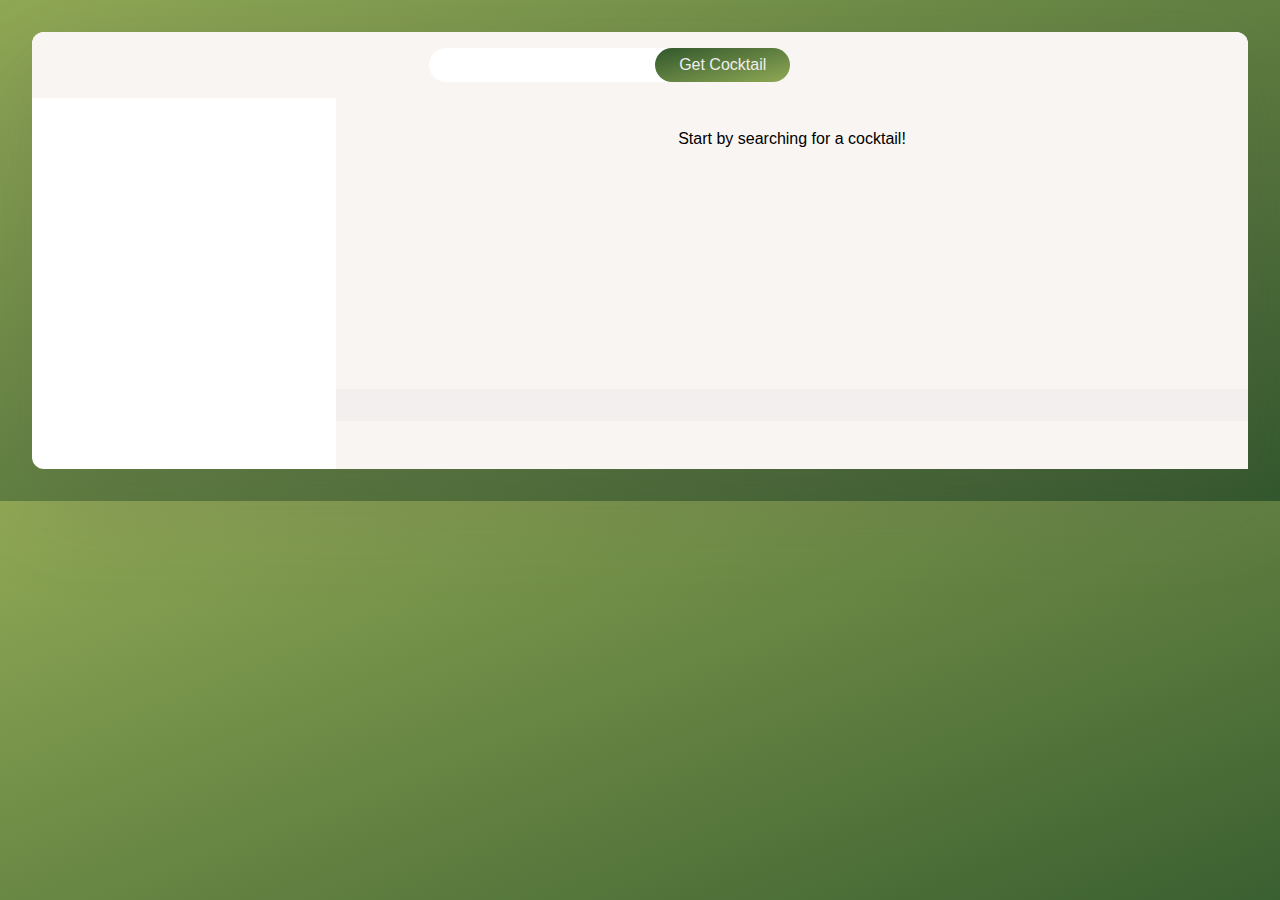
==== apps/cocktail-app/index.html @ b8954d9e "first commit" ====
<!DOCTYPE html>
<html lang="en">
  <head>
    <meta charset="utf-8" />
    <meta name="description" content="This is where your description goes" />
    <meta name="keywords" content="one, two, three" />

    <title>Cocktail App</title>

    <!-- external CSS link -->
    <link rel="stylesheet" href="css/normalize.css" />
    <link rel="stylesheet" href="css/style.css" />

    <!-- Global site tag (gtag.js) - Google Analytics -->
    <script
      async
      src="https://www.googletagmanager.com/gtag/js?id=G-P62R9PPFYC"
    ></script>
    <script>
      window.dataLayer = window.dataLayer || [];
      function gtag() {
        dataLayer.push(arguments);
      }
      gtag('js', new Date());

      gtag('config', 'G-P62R9PPFYC');
    </script>
  </head>
  <body>
    <div class="container">
      <div class="container__top">
        <input type="text" name="" value="" />
        <button type="button" name="button">Get Cocktail</button>
      </div>
      <div class="container__drinks"></div>
      <div class="container__cocktail">
        <p class="intro">Start by searching for a cocktail!</p>
        <img class="cocktail__img" src="" alt="" />
        <p class="cocktail__name hidden"></p>
        <div class="cocktail__ingredients"></div>
        <div class="cocktail__instructions"></div>
      </div>
    </div>

    <script type="text/javascript" src="js/main.js"></script>
  </body>
</html>
---- apps/cocktail-app/css/style.css ----
/* 
#132a13
#31572c
#4f772d
#90a955
#ecf39e 
*/

/******************************************
/* CSS
/*******************************************/

/* Box Model Hack */
* {
  box-sizing: border-box;
  margin: 0;
  padding: 0;
}

/******************************************
/* LAYOUT
/*******************************************/

button:active {
}

button:hover {
  cursor: pointer;

  transform: scale(1.05);
}

h1 {
  margin: 0.5rem;
  font-size: 1.5rem;
}

body {
  background: linear-gradient(to bottom right, #90a955, #31572c);

  font-family: sans-serif;
}

.container {
  background: #fff;

  margin: 2rem;
  border-radius: 12px;
  display: grid;
  grid-template-columns: 25fr 75fr;

  box-shadow: 0 2rem 6rem 0.5rem rgba(97, 85, 81, 0.2);
}

.container__top {
  background: #f9f5f3;
  border-top-left-radius: 12px;
  border-top-right-radius: 12px;

  padding: 1rem 0;

  grid-column: span 2;
  display: flex;
  justify-content: center;
  align-items: center;

  gap: 2rem;
}

.container__top input {
  border: none;
  border-radius: 18px;
  padding: 0.5rem 1.5rem;

  outline: none;
}

.container__top button {
  background: linear-gradient(to bottom right, #31572c, #90a955);
  color: #eee;
  padding: 0.5rem 1.5rem;
  position: relative;
  right: 5%;
  border: none;
  border-radius: 18px;

  transition: all 0.1s;
}

.container__drinks {
  display: flex;
  flex-direction: column;
}

.drink {
  display: flex;
  gap: 1rem;
  align-items: center;
  padding: 0.5rem 1rem;
}

.drink:hover {
  cursor: pointer;
  background: #f9f5f3;
}

.drink img {
  border-radius: 50%;
}

.container__cocktail {
  padding: 2rem 0;

  background: #f9f5f3;

  display: flex;
  flex-direction: column;
  align-items: center;
}

.cocktail__name {
  position: relative;
  bottom: 2%;

  padding: 0.5rem 1rem;

  font-size: 1.8rem;
  text-transform: uppercase;
  font-weight: 700;

  background: linear-gradient(to bottom right, #31572c, #90a955);
  color: #eee;
}

.cocktail__img {
  height: 15rem;
}

.cocktail__ingredients {
  display: flex;
  flex-direction: column;
  align-items: center;

  justify-content: center;

  font-size: 1.2rem;

  gap: 1rem;

  margin-bottom: 1rem;
  padding: 0 1rem;

  background: #f2efee;

  width: 100%;
  padding: 1rem 0;
}

.ingredients__title {
  font-size: 1.2rem;
  font-weight: 700;

  color: #90a955;
}

.ingredients__container {
  display: flex;
  gap: 1rem;
}

.ingredients {
  display: flex;
  flex-direction: column;
  align-items: center;
  justify-content: space-between;
  gap: 1rem;
}

.ingredients__title {
  flex: 100%;
}

.ingredient {
  font-weight: 500;
}

.measure {
  font-size: 0.8rem;
}

.cocktail__instructions {
  display: flex;
  flex-direction: column;
  align-items: center;

  gap: 1rem;

  padding: 0 4rem;
  font-size: 1.2rem;
  line-height: 1.5;
}

h3 {
  width: 75%;
}

.container__drinks img {
  height: 50px;
}

/******************************************
/* ADDITIONAL STYLES
/*******************************************/

.hidden {
  display: none;
}
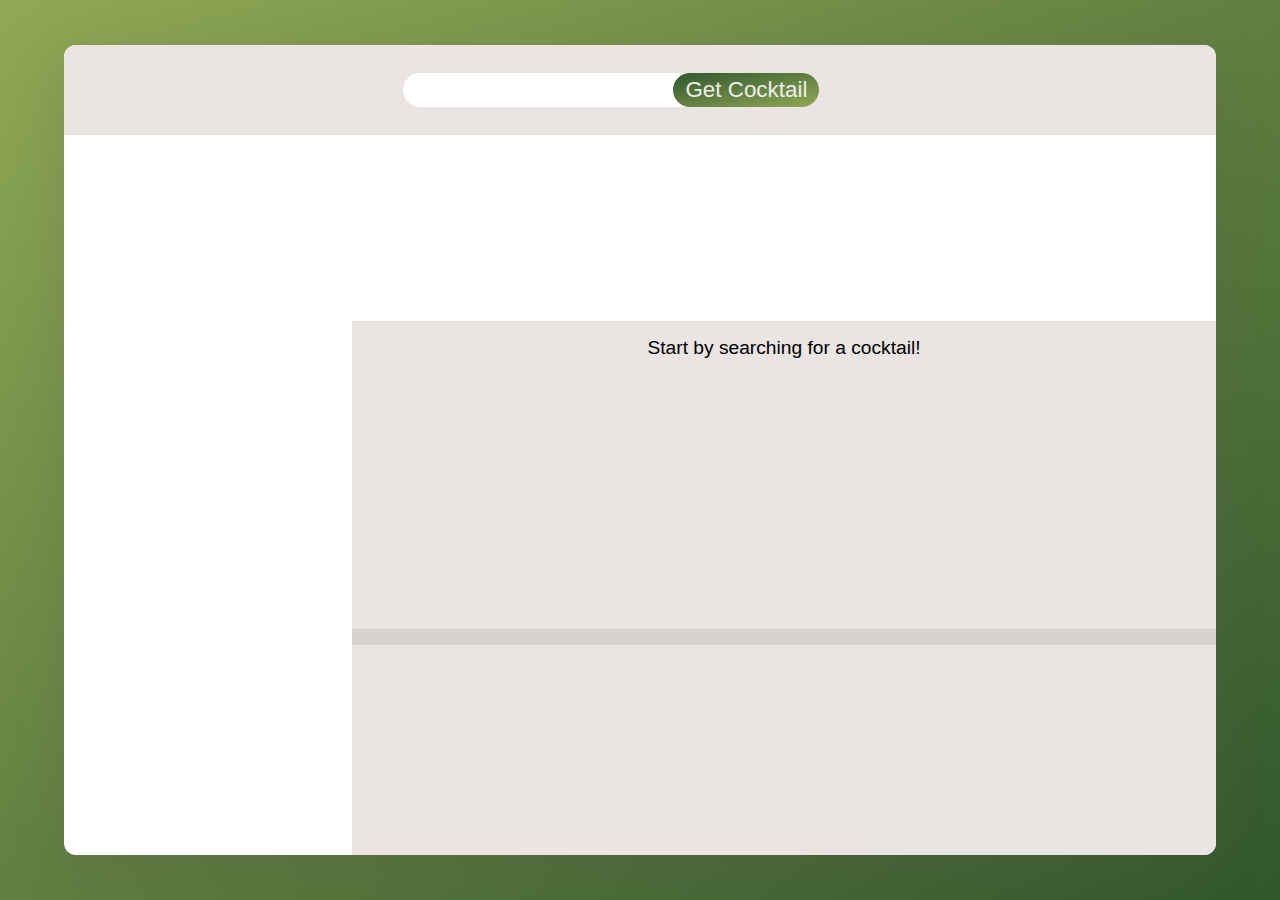
==== commit 9eba2d2e: "updated layout" ====
--- a/apps/cocktail-app/index.html
+++ b/apps/cocktail-app/index.html
@@ -10,9 +10,10 @@
     <!-- external CSS link -->
     <link rel="stylesheet" href="css/normalize.css" />
     <link rel="stylesheet" href="css/style.css" />
+    <link rel="stylesheet" href="css/queries.css" />
 
     <!-- Global site tag (gtag.js) - Google Analytics -->
-    <script
+    <!-- <script
       async
       src="https://www.googletagmanager.com/gtag/js?id=G-P62R9PPFYC"
     ></script>
@@ -24,15 +25,18 @@
       gtag('js', new Date());
 
       gtag('config', 'G-P62R9PPFYC');
-    </script>
+    </script> -->
   </head>
   <body>
     <div class="container">
       <div class="container__top">
         <input type="text" name="" value="" />
-        <button type="button" name="button">Get Cocktail</button>
+        <button class="cocktail--btn" type="button" name="button">
+          Get Cocktail
+        </button>
       </div>
       <div class="container__drinks"></div>
+      <button class="container__drinks--btn hidden">&lang;</button>
       <div class="container__cocktail">
         <p class="intro">Start by searching for a cocktail!</p>
         <img class="cocktail__img" src="" alt="" />
--- a/apps/cocktail-app/css/style.css
+++ b/apps/cocktail-app/css/style.css
@@ -6,56 +6,47 @@
 #ecf39e 
 */
 
-/******************************************
-/* CSS
-/*******************************************/
-
-/* Box Model Hack */
 * {
   box-sizing: border-box;
   margin: 0;
   padding: 0;
 }
 
-/******************************************
-/* LAYOUT
-/*******************************************/
-
-button:active {
-}
-
-button:hover {
-  cursor: pointer;
-
-  transform: scale(1.05);
-}
-
-h1 {
-  margin: 0.5rem;
-  font-size: 1.5rem;
+html {
+  font-size: 62.5%;
 }
 
 body {
   background: linear-gradient(to bottom right, #90a955, #31572c);
 
   font-family: sans-serif;
+
+  height: 100vh;
 }
 
 .container {
+  height: 90vh;
+  width: 90vw;
+
   background: #fff;
 
-  margin: 2rem;
+  position: absolute;
+  top: 50%;
+  left: 50%;
+  transform: translate(-50%, -50%);
+
   border-radius: 12px;
   display: grid;
   grid-template-columns: 25fr 75fr;
 
   box-shadow: 0 2rem 6rem 0.5rem rgba(97, 85, 81, 0.2);
+
+  overflow: hidden;
 }
 
 .container__top {
-  background: #f9f5f3;
-  border-top-left-radius: 12px;
-  border-top-right-radius: 12px;
+  height: 10vh;
+  background: #eae4e2;
 
   padding: 1rem 0;
 
@@ -63,6 +54,8 @@
   display: flex;
   justify-content: center;
   align-items: center;
+
+  font-size: 2.8rem;
 
   gap: 2rem;
 }
@@ -87,21 +80,30 @@
   transition: all 0.1s;
 }
 
+cocktail--btn:hover {
+  cursor: pointer;
+
+  transform: scale(1.05);
+}
+
 .container__drinks {
   display: flex;
   flex-direction: column;
+  gap: 2rem;
+  font-size: 2.8rem;
+  overflow: scroll;
 }
 
 .drink {
-  display: flex;
-  gap: 1rem;
+  gap: 3rem;
+  display: flex;
   align-items: center;
   padding: 0.5rem 1rem;
 }
 
 .drink:hover {
   cursor: pointer;
-  background: #f9f5f3;
+  background: #eae4e2;
 }
 
 .drink img {
@@ -111,7 +113,7 @@
 .container__cocktail {
   padding: 2rem 0;
 
-  background: #f9f5f3;
+  background: #eae4e2;
 
   display: flex;
   flex-direction: column;
@@ -124,7 +126,7 @@
 
   padding: 0.5rem 1rem;
 
-  font-size: 1.8rem;
+  font-size: 3.6rem;
   text-transform: uppercase;
   font-weight: 700;
 
@@ -133,7 +135,7 @@
 }
 
 .cocktail__img {
-  height: 15rem;
+  height: 30vh;
 }
 
 .cocktail__ingredients {
@@ -143,21 +145,21 @@
 
   justify-content: center;
 
-  font-size: 1.2rem;
+  font-size: 2.4rem;
 
   gap: 1rem;
 
   margin-bottom: 1rem;
   padding: 0 1rem;
 
-  background: #f2efee;
+  background: #d6d3d1;
 
   width: 100%;
   padding: 1rem 0;
 }
 
 .ingredients__title {
-  font-size: 1.2rem;
+  font-size: 2.4rem;
   font-weight: 700;
 
   color: #90a955;
@@ -185,7 +187,7 @@
 }
 
 .measure {
-  font-size: 0.8rem;
+  font-size: 1.6rem;
 }
 
 .cocktail__instructions {
@@ -196,8 +198,10 @@
   gap: 1rem;
 
   padding: 0 4rem;
-  font-size: 1.2rem;
+  font-size: 2.4rem;
   line-height: 1.5;
+
+  overflow: scroll;
 }
 
 h3 {
@@ -206,6 +210,10 @@
 
 .container__drinks img {
   height: 50px;
+}
+
+.intro {
+  font-size: 2.4rem;
 }
 
 /******************************************
--- a/apps/cocktail-app/css/queries.css
+++ b/apps/cocktail-app/css/queries.css
@@ -0,0 +1,85 @@
+@media (max-width: 1366px) {
+  html {
+    font-size: 50%;
+  }
+  .container__drinks--btn {
+    display: none;
+  }
+}
+
+@media (max-width: 1150px) {
+  .container {
+    grid-template-columns: 33fr 67fr;
+  }
+}
+
+@media (max-width: 880px) {
+  html {
+    font-size: 40%;
+  }
+}
+
+@media (max-width: 700px) {
+  html {
+    font-size: 30%;
+  }
+}
+
+@media (max-width: 575px) {
+  .container {
+    grid-template-columns: 40% 60%;
+  }
+
+  .container__drinks--btn {
+    display: flex;
+    align-items: center;
+    justify-content: center;
+    font-weight: 700;
+    font-size: 4rem;
+
+    width: 25px;
+    height: 45px;
+
+    border: none;
+
+    border-top-right-radius: 22px;
+    border-bottom-right-radius: 22px;
+    background-color: #fff;
+    position: absolute;
+    top: 50%;
+    left: 40%;
+    transform: translate(-40%, -50%);
+  }
+
+  .cocktail__img {
+    height: auto;
+    width: 100%;
+  }
+
+  .container__drinks--btn.active {
+    left: 1.5%;
+  }
+  .container__drinks--btn.hidden {
+    display: none;
+  }
+
+  .container.active {
+    grid-template-columns: 1fr;
+  }
+
+  .container__drinks.active {
+    width: 0;
+  }
+}
+
+@media (max-width: 450px) {
+  html {
+    font-size: 25%;
+  }
+}
+
+@media (max-width: 375px) {
+  html {
+    font-size: 20%;
+  }
+}
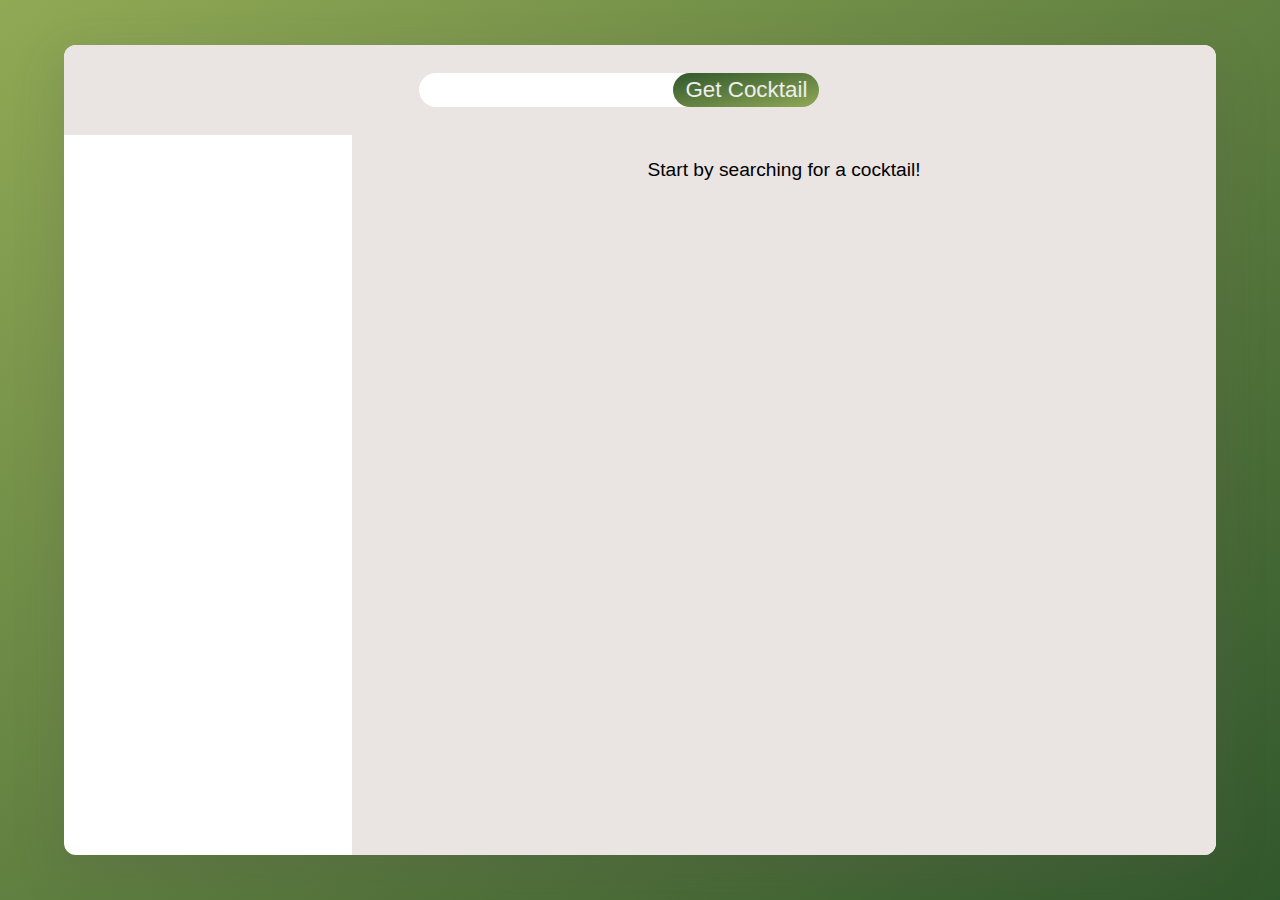
==== commit 65059ae9: "added NASA APOD" ====
--- a/apps/cocktail-app/index.html
+++ b/apps/cocktail-app/index.html
@@ -4,11 +4,12 @@
     <meta charset="utf-8" />
     <meta name="description" content="This is where your description goes" />
     <meta name="keywords" content="one, two, three" />
+    <meta name="viewport" content="width=device-width,initial-scale=1" />
 
     <title>Cocktail App</title>
 
     <!-- external CSS link -->
-    <link rel="stylesheet" href="css/normalize.css" />
+    <!-- <link rel="stylesheet" href="css/normalize.css" /> -->
     <link rel="stylesheet" href="css/style.css" />
     <link rel="stylesheet" href="css/queries.css" />
 
@@ -36,12 +37,14 @@
         </button>
       </div>
       <div class="container__drinks"></div>
-      <button class="container__drinks--btn hidden">&lang;</button>
+      <button class="container__drinks--btn hidden">
+        <span> &lang; </span>
+      </button>
       <div class="container__cocktail">
         <p class="intro">Start by searching for a cocktail!</p>
         <img class="cocktail__img" src="" alt="" />
         <p class="cocktail__name hidden"></p>
-        <div class="cocktail__ingredients"></div>
+        <div class="cocktail__ingredients hidden"></div>
         <div class="cocktail__instructions"></div>
       </div>
     </div>
--- a/apps/cocktail-app/css/style.css
+++ b/apps/cocktail-app/css/style.css
@@ -17,18 +17,15 @@
 }
 
 body {
+  height: 100vh;
   background: linear-gradient(to bottom right, #90a955, #31572c);
-
   font-family: sans-serif;
-
-  height: 100vh;
 }
 
 .container {
+  background: #fff;
   height: 90vh;
   width: 90vw;
-
-  background: #fff;
 
   position: absolute;
   top: 50%;
@@ -38,7 +35,6 @@
   border-radius: 12px;
   display: grid;
   grid-template-columns: 25fr 75fr;
-
   box-shadow: 0 2rem 6rem 0.5rem rgba(97, 85, 81, 0.2);
 
   overflow: hidden;
@@ -47,30 +43,30 @@
 .container__top {
   height: 10vh;
   background: #eae4e2;
-
   padding: 1rem 0;
 
   grid-column: span 2;
   display: flex;
   justify-content: center;
   align-items: center;
-
-  font-size: 2.8rem;
-
-  gap: 2rem;
+  /* gap: 2rem; */
 }
 
 .container__top input {
   border: none;
   border-radius: 18px;
+  margin-left: 2rem;
   padding: 0.5rem 1.5rem;
+  font-size: 2.8rem;
 
   outline: none;
 }
 
-.container__top button {
+.cocktail--btn {
   background: linear-gradient(to bottom right, #31572c, #90a955);
   color: #eee;
+  font-size: 2.8rem;
+
   padding: 0.5rem 1.5rem;
   position: relative;
   right: 5%;
@@ -80,9 +76,13 @@
   transition: all 0.1s;
 }
 
+.cocktail--btn:active {
+  transform: scale(0.9);
+  box-shadow: 0 3px 15px -2px;
+}
+
 cocktail--btn:hover {
   cursor: pointer;
-
   transform: scale(1.05);
 }
 
@@ -90,8 +90,10 @@
   display: flex;
   flex-direction: column;
   gap: 2rem;
-  font-size: 2.8rem;
+  font-size: 3rem;
   overflow: scroll;
+
+  transition: all 1s;
 }
 
 .drink {
@@ -111,21 +113,27 @@
 }
 
 .container__cocktail {
-  padding: 2rem 0;
-
+  height: inherit;
   background: #eae4e2;
 
   display: flex;
   flex-direction: column;
   align-items: center;
+}
+
+.intro {
+  padding: 3rem;
+
+  text-align: center;
+  font-size: 2.4rem;
 }
 
 .cocktail__name {
   position: relative;
   bottom: 2%;
-
   padding: 0.5rem 1rem;
 
+  text-align: center;
   font-size: 3.6rem;
   text-transform: uppercase;
   font-weight: 700;
@@ -142,26 +150,19 @@
   display: flex;
   flex-direction: column;
   align-items: center;
-
   justify-content: center;
-
+  gap: 1rem;
+
+  background: #d6d3d1;
   font-size: 2.4rem;
-
-  gap: 1rem;
-
-  margin-bottom: 1rem;
-  padding: 0 1rem;
-
-  background: #d6d3d1;
-
   width: 100%;
-  padding: 1rem 0;
+  margin-bottom: 3rem;
+  padding: 1rem;
 }
 
 .ingredients__title {
-  font-size: 2.4rem;
+  font-size: 2.8rem;
   font-weight: 700;
-
   color: #90a955;
 }
 
@@ -193,14 +194,13 @@
 .cocktail__instructions {
   display: flex;
   flex-direction: column;
-  align-items: center;
-
+  justify-content: center;
+  align-items: center;
   gap: 1rem;
 
   padding: 0 4rem;
   font-size: 2.4rem;
   line-height: 1.5;
-
   overflow: scroll;
 }
 
@@ -210,10 +210,6 @@
 
 .container__drinks img {
   height: 50px;
-}
-
-.intro {
-  font-size: 2.4rem;
 }
 
 /******************************************
--- a/apps/cocktail-app/css/queries.css
+++ b/apps/cocktail-app/css/queries.css
@@ -1,4 +1,4 @@
-@media (max-width: 1366px) {
+@media (max-width: 85em) {
   html {
     font-size: 50%;
   }
@@ -19,15 +19,18 @@
   }
 }
 
-@media (max-width: 700px) {
-  html {
-    font-size: 30%;
+@media (max-width: 44em) {
+  .container {
+    grid-template-columns: 45% 55%;
   }
-}
 
-@media (max-width: 575px) {
-  .container {
-    grid-template-columns: 40% 60%;
+  .container__top {
+    height: 8vh;
+  }
+
+  .container__drinks {
+    padding: 2rem 0;
+    height: 85vh;
   }
 
   .container__drinks--btn {
@@ -47,18 +50,24 @@
     background-color: #fff;
     position: absolute;
     top: 50%;
-    left: 40%;
-    transform: translate(-40%, -50%);
+    left: 45%;
+    transform: translate(-45%, -50%);
   }
 
-  .cocktail__img {
-    height: auto;
-    width: 100%;
+  .ingredients__container {
+    display: grid;
+    grid-template-columns: 1fr 1fr;
+    row-gap: 2rem;
   }
 
   .container__drinks--btn.active {
     left: 1.5%;
   }
+
+  .container__drinks--btn.active span {
+    rotate: 180deg;
+  }
+
   .container__drinks--btn.hidden {
     display: none;
   }
@@ -68,18 +77,49 @@
   }
 
   .container__drinks.active {
-    width: 0;
+    width: 0%;
+  }
+}
+
+@media (max-width: 575px) {
+  html {
+    font-size: 35%;
   }
 }
 
 @media (max-width: 450px) {
-  html {
-    font-size: 25%;
+  .container__top {
+    height: 8vh;
+  }
+
+  .container__top input {
+    border: none;
+    border-radius: 18px;
+    margin-left: 2rem;
+    padding: 0.5rem 0 1rem 1rem;
+    font-size: 2.8rem;
+
+    outline: none;
+  }
+
+  .intro {
+    font-size: 3.2rem;
+  }
+
+  .cocktail--btn {
+    font-size: 2.4rem;
+    right: 5%;
+  }
+
+  .container__drinks {
+    font-size: 2.4rem;
+  }
+
+  .ingredients__container {
+    font-size: 2.2rem;
+  }
+
+  .cocktail__img {
+    height: 20vh;
   }
 }
-
-@media (max-width: 375px) {
-  html {
-    font-size: 20%;
-  }
-}
